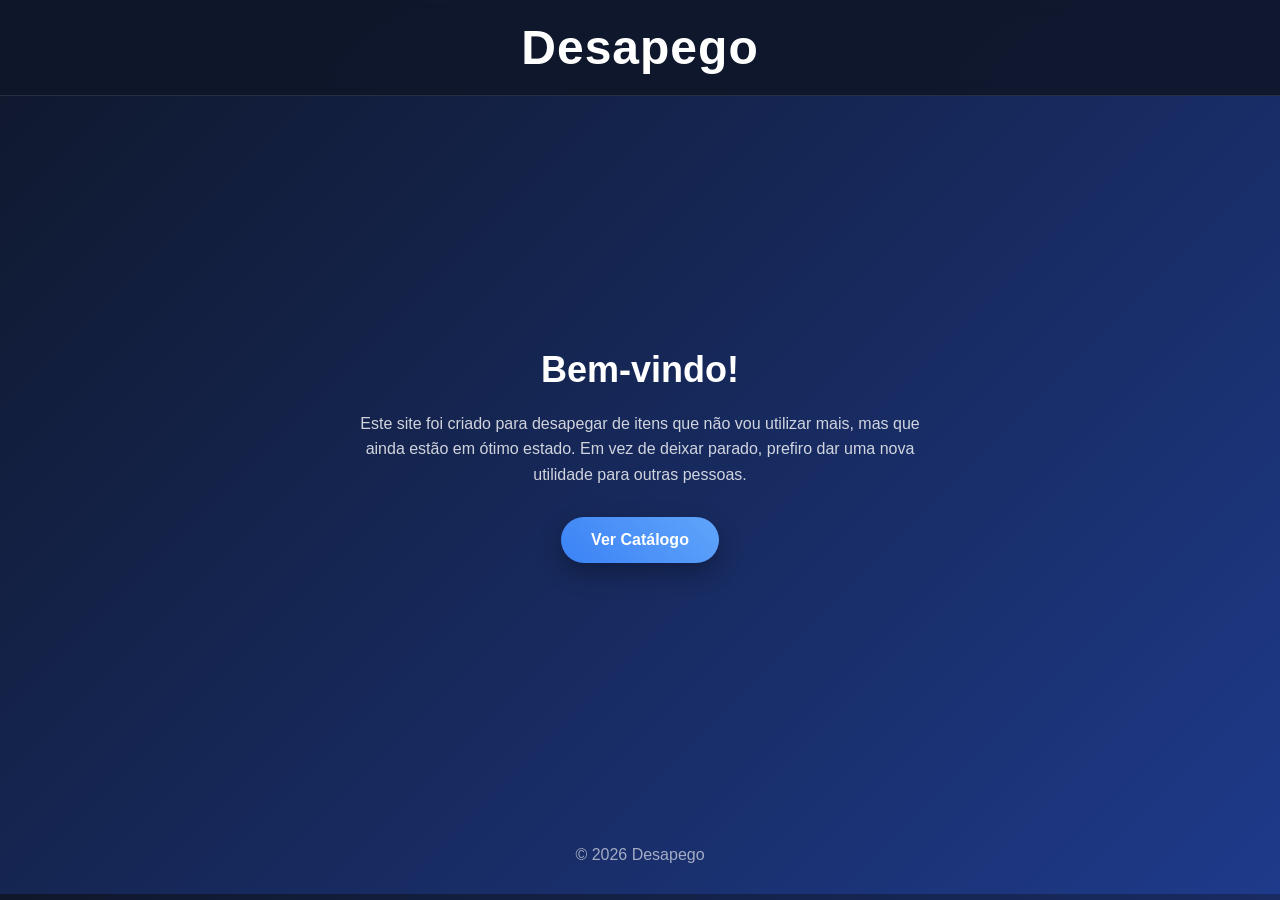
==== index.html @ f2d7bb3c "feito" ====
<!DOCTYPE html>
<html lang="pt-BR">
<head>
  <meta charset="UTF-8">
  <meta name="viewport" content="width=device-width, initial-scale=1.0">
  <title>Desapego</title>
  <link rel="stylesheet" href="style.css">
</head>
<body>

<header>
  <h1>Desapego</h1>
</header>

<section class="home">
  <h2>Bem-vindo!</h2>
  <p>
    Este site foi criado para desapegar de itens que não vou utilizar mais, mas que ainda estão em ótimo estado.
    Em vez de deixar parado, prefiro dar uma nova utilidade para outras pessoas.
  </p>

  <a href="catalogo.html" class="btn">Ver Catálogo</a>
</section>

<footer>
  <p>© 2026 Desapego</p>
</footer>

</body>
</html>
---- style.css ----
* {
  margin: 0;
  padding: 0;
  box-sizing: border-box;
  font-family: 'Segoe UI', sans-serif;
}

body {
  background: linear-gradient(135deg, #0f172a, #1e3a8a);
  color: #fff;
}

/* HEADER */
header {
  background: rgba(15, 23, 42, 0.9);
  backdrop-filter: blur(10px);
  padding: 20px;
  text-align: center;
  font-size: 24px;
  font-weight: bold;
  letter-spacing: 1px;
  border-bottom: 1px solid rgba(255,255,255,0.1);
}

/* HOME */
.home {
  min-height: 80vh;
  display: flex;
  flex-direction: column;
  justify-content: center;
  align-items: center;
  text-align: center;
  padding: 40px;
}

.home h2 {
  font-size: 36px;
  margin-bottom: 20px;
}

.home p {
  max-width: 600px;
  opacity: 0.8;
  line-height: 1.6;
}

/* BOTÃO */
.btn {
  margin-top: 30px;
  padding: 14px 30px;
  border-radius: 30px;
  background: linear-gradient(45deg, #3b82f6, #60a5fa);
  color: white;
  text-decoration: none;
  font-weight: bold;
  transition: 0.3s;
  box-shadow: 0 10px 25px rgba(0,0,0,0.3);
}

.btn:hover {
  transform: translateY(-3px);
  box-shadow: 0 15px 30px rgba(0,0,0,0.4);
}

/* CATÁLOGO */
.catalogo {
  display: grid;
  grid-template-columns: repeat(auto-fit, minmax(220px, 1fr));
  gap: 20px;
  padding: 40px;
}

/* CARD */
.card {
  background: rgba(255,255,255,0.05);
  backdrop-filter: blur(1px);
  border-radius: 15px;
  overflow: hidden;
  cursor: pointer;
  transition: 0.3s;
  border: 1px solid rgba(255,255,255,0.1);
}

.card:hover {
  transform: translateY(-8px) scale(1.02);
}

.card img {
  width: 100%;
  height: 180px;
  object-fit: cover;
}

.card h3 {
  margin: 15px;
}

.card p {
  margin: 0 15px 15px;
  opacity: 0.7;
}

/* MODAL */
.modal {
  display: none;
  position: fixed;
  top: 0;
  left: 0;
  width: 100%;
  height: 100%;
  background: rgba(0,0,0,0.8);
  backdrop-filter: blur(5px);
}

.modal-content {
  background: #020617;
  margin: 5% auto;
  padding: 25px;
  width: 90%;
  max-width: 420px;
  border-radius: 20px;
  text-align: center;
  animation: fadeIn 0.3s ease;
}

@keyframes fadeIn {
  from { opacity: 0; transform: translateY(20px);}
  to { opacity: 1; transform: translateY(0);}
}

.close {
  float: right;
  font-size: 22px;
  cursor: pointer;
}

/* ===== CARROSSEL CORRIGIDO ===== */

.carousel {
  position: relative;
  width: 100%;
  max-width: 320px;
  margin: 20px auto;
  display: flex;
  align-items: center;
  justify-content: center;
  overflow: hidden; /* ISSO EVITA IMAGENS SOLTAS */
}

.imagem-carrossel {
  width: 100%;
  height: 220px;
  object-fit: cover;
  border-radius: 12px;
}

/* BOTÕES */
.seta {
  position: absolute;
  top: 50%;
  transform: translateY(-50%);
  background: rgba(0,0,0,0.6);
  border: none;
  color: white;
  font-size: 20px;
  width: 35px;
  height: 35px;
  border-radius: 50%;
  cursor: pointer;
  z-index: 10;
}

.esquerda {
  left: 5px;
}

.direita {
  right: 5px;
}

/* FOOTER */
footer {
  text-align: center;
  padding: 30px;
  opacity: 0.6;
}
button {
    position: -webkit-sticky;
  padding: 10px 15px;
  background: #3b82f6;
  color: white;
  border: solid 5px rgba(251, 251, 251, 0.2);
  border-radius: 222px;
  cursor: pointer;
  margin-right: 1000px ;
}
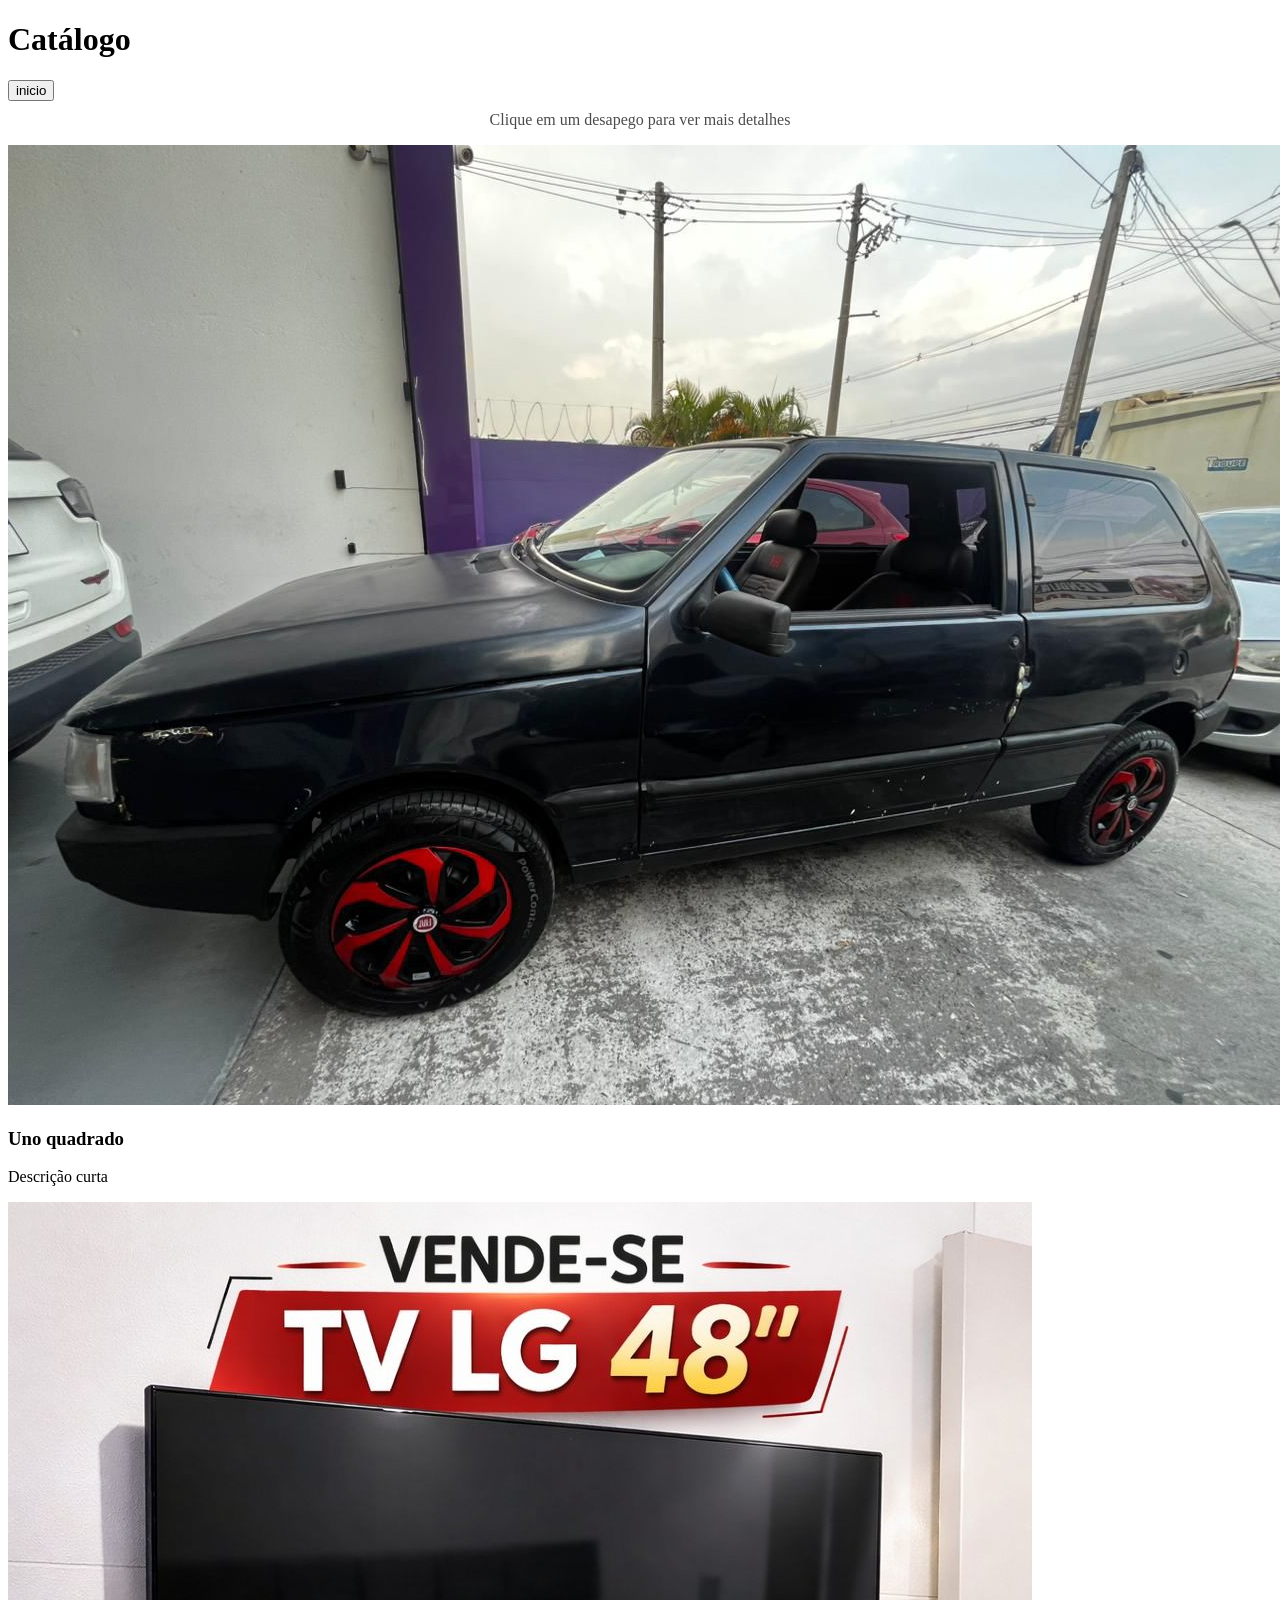
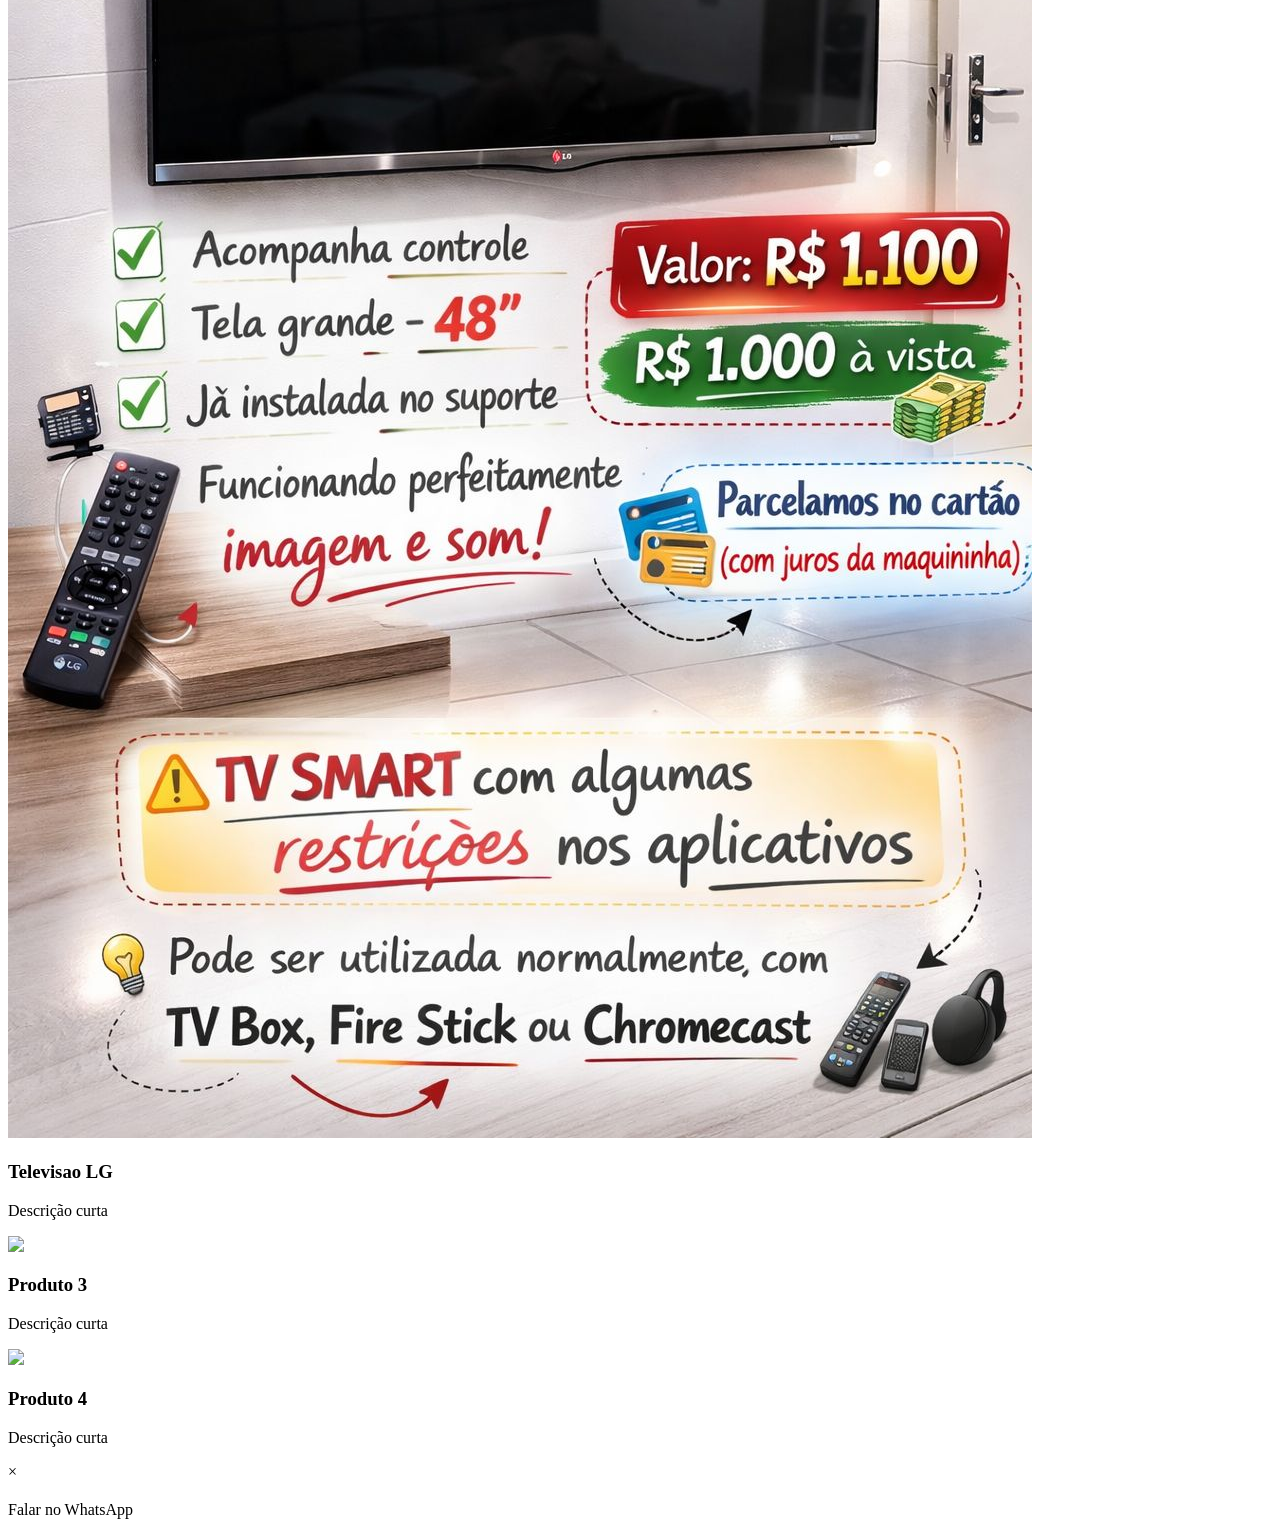
==== commit 59c33610: "Update index.html" ====
--- a/index.html
+++ b/index.html
@@ -3,28 +3,84 @@
 <head>
   <meta charset="UTF-8">
   <meta name="viewport" content="width=device-width, initial-scale=1.0">
-  <title>Desapego</title>
+  <title>Catálogo - Desapego</title>
   <link rel="stylesheet" href="style.css">
 </head>
 <body>
 
 <header>
-  <h1>Desapego</h1>
+    
+  <h1>Catálogo</h1>
+  <button id="btnInicio">inicio</button>
 </header>
+<body>
+    <p style="text-align:center; opacity:0.7; margin-top:10px;">
+  Clique em um desapego para ver mais detalhes
+</p>
+<section class="catalogo">
 
-<section class="home">
-  <h2>Bem-vindo!</h2>
-  <p>
-    Este site foi criado para desapegar de itens que não vou utilizar mais, mas que ainda estão em ótimo estado.
-    Em vez de deixar parado, prefiro dar uma nova utilidade para outras pessoas.
-  </p>
+  <div class="card" onclick="abrirModal('Uno quadrado', 'Produto em ótimo estado!', 
+  ['imagens_uno/uno1.jpeg',
+  'imagens_uno/uno2.jpeg',
+  'imagens_uno/uno3.jpeg',
+  'imagens_uno/uno4.jpeg',
+  'imagens_uno/uno5.jpeg',
+  'imagens_uno/uno6.jpeg',
+  'imagens_uno/uno7.jpeg',])">
+    <img src="imagens_uno/uno1.jpeg">
+   
+    <h3> Uno quadrado</h3>
+    <p>Descrição curta</p>
+  </div>
 
-  <a href="catalogo.html" class="btn">Ver Catálogo</a>
+  <div class="card" onclick="abrirModal('Televisao LG', 'Pouco usado!', 
+  ['imagenstv/tv1.jpeg',
+  'imagenstv/tv2.jpeg',
+  'imagenstv/tv3.jpeg',
+  'imagenstv/tv4.jpeg',])">
+    <img src="imagenstv/tv1.jpeg">
+    <h3>Televisao LG</h3>
+    <p>Descrição curta</p>
+  </div>
+
+  <div class="card" onclick="abrirModal('Produto 3', 'Bem conservado!', 
+  ['imagens_lava/lava1.jpg',
+  'imagens_lava/lava2.jpg',
+  'imagens_lava/lava3.jpg',
+  'imagens_lava/lava4.jpg',
+  'imagens_lava/lava5.jpg',])">
+
+    <img src="imagens_lava/lava1.jpg">
+    <h3>Produto 3</h3>
+    <p>Descrição curta</p>
+  </div>
+
+  <div class="card" onclick="abrirModal('Produto 4', 'Sem detalhes!', 
+  ['https://via.placeholder.com/309',
+  'https://via.placeholder.com/310',
+  'https://via.placeholder.com/311'])">
+    <img src="https://via.placeholder.com/300">
+    <h3>Produto 4</h3>
+    <p>Descrição curta</p>
+  </div>
+
 </section>
 
-<footer>
-  <p>© 2026 Desapego</p>
-</footer>
+<!-- MODAL -->
+<div id="modal" class="modal">
+  <div class="modal-content">
+    <span class="close" onclick="fecharModal()">&times;</span>
+    <h2 id="titulo"></h2>
+    <p id="descricao"></p>
 
+    <div id="carousel-container" class="carousel">
+        
+    </div>
+
+    <a id="whatsapp" target="_blank" class="btn">Falar no WhatsApp</a>
+  </div>
+</div>
+
+<script src="script.js"></script>
 </body>
-</html>+</html>
--- a/style.css
+++ b/style.css
@@ -1,196 +1,45 @@
-* {
-  margin: 0;
-  padding: 0;
-  box-sizing: border-box;
-  font-family: 'Segoe UI', sans-serif;
+let imagens = [];
+let index = 0;
+
+function abrirModal(nome, descricao, imgs) {
+  document.getElementById("modal").style.display = "flex";
+  document.getElementById("titulo").innerText = nome;
+  document.getElementById("descricao").innerText = descricao;
+
+  imagens = imgs;
+  index = 0;
+
+  renderCarrossel();
+
+  document.getElementById("whatsapp").href =
+    "https://wa.me/5511947958699?text=Olá, tenho interesse em " + nome;
 }
 
-body {
-  background: linear-gradient(135deg, #0f172a, #1e3a8a);
-  color: #fff;
+function fecharModal() {
+  document.getElementById("modal").style.display = "none";
 }
 
-/* HEADER */
-header {
-  background: rgba(15, 23, 42, 0.9);
-  backdrop-filter: blur(10px);
-  padding: 20px;
-  text-align: center;
-  font-size: 24px;
-  font-weight: bold;
-  letter-spacing: 1px;
-  border-bottom: 1px solid rgba(255,255,255,0.1);
+function renderCarrossel() {
+  const container = document.getElementById("carousel-container");
+
+  if (!container) return;
+
+  container.innerHTML = `
+    <button class="seta esquerda" onclick="anterior()">❮</button>
+    <img src="${imagens[index]}" class="imagem-carrossel">
+    <button class="seta direita" onclick="proxima()">❯</button>
+  `;
+}
+function proxima() {
+  index = (index + 1) % imagens.length;
+  renderCarrossel();
 }
 
-/* HOME */
-.home {
-  min-height: 80vh;
-  display: flex;
-  flex-direction: column;
-  justify-content: center;
-  align-items: center;
-  text-align: center;
-  padding: 40px;
+function anterior() {
+  index = (index - 1 + imagens.length) % imagens.length;
+  renderCarrossel();
 }
-
-.home h2 {
-  font-size: 36px;
-  margin-bottom: 20px;
-}
-
-.home p {
-  max-width: 600px;
-  opacity: 0.8;
-  line-height: 1.6;
-}
-
-/* BOTÃO */
-.btn {
-  margin-top: 30px;
-  padding: 14px 30px;
-  border-radius: 30px;
-  background: linear-gradient(45deg, #3b82f6, #60a5fa);
-  color: white;
-  text-decoration: none;
-  font-weight: bold;
-  transition: 0.3s;
-  box-shadow: 0 10px 25px rgba(0,0,0,0.3);
-}
-
-.btn:hover {
-  transform: translateY(-3px);
-  box-shadow: 0 15px 30px rgba(0,0,0,0.4);
-}
-
-/* CATÁLOGO */
-.catalogo {
-  display: grid;
-  grid-template-columns: repeat(auto-fit, minmax(220px, 1fr));
-  gap: 20px;
-  padding: 40px;
-}
-
-/* CARD */
-.card {
-  background: rgba(255,255,255,0.05);
-  backdrop-filter: blur(1px);
-  border-radius: 15px;
-  overflow: hidden;
-  cursor: pointer;
-  transition: 0.3s;
-  border: 1px solid rgba(255,255,255,0.1);
-}
-
-.card:hover {
-  transform: translateY(-8px) scale(1.02);
-}
-
-.card img {
-  width: 100%;
-  height: 180px;
-  object-fit: cover;
-}
-
-.card h3 {
-  margin: 15px;
-}
-
-.card p {
-  margin: 0 15px 15px;
-  opacity: 0.7;
-}
-
-/* MODAL */
-.modal {
-  display: none;
-  position: fixed;
-  top: 0;
-  left: 0;
-  width: 100%;
-  height: 100%;
-  background: rgba(0,0,0,0.8);
-  backdrop-filter: blur(5px);
-}
-
-.modal-content {
-  background: #020617;
-  margin: 5% auto;
-  padding: 25px;
-  width: 90%;
-  max-width: 420px;
-  border-radius: 20px;
-  text-align: center;
-  animation: fadeIn 0.3s ease;
-}
-
-@keyframes fadeIn {
-  from { opacity: 0; transform: translateY(20px);}
-  to { opacity: 1; transform: translateY(0);}
-}
-
-.close {
-  float: right;
-  font-size: 22px;
-  cursor: pointer;
-}
-
-/* ===== CARROSSEL CORRIGIDO ===== */
-
-.carousel {
-  position: relative;
-  width: 100%;
-  max-width: 320px;
-  margin: 20px auto;
-  display: flex;
-  align-items: center;
-  justify-content: center;
-  overflow: hidden; /* ISSO EVITA IMAGENS SOLTAS */
-}
-
-.imagem-carrossel {
-  width: 100%;
-  height: 220px;
-  object-fit: cover;
-  border-radius: 12px;
-}
-
-/* BOTÕES */
-.seta {
-  position: absolute;
-  top: 50%;
-  transform: translateY(-50%);
-  background: rgba(0,0,0,0.6);
-  border: none;
-  color: white;
-  font-size: 20px;
-  width: 35px;
-  height: 35px;
-  border-radius: 50%;
-  cursor: pointer;
-  z-index: 10;
-}
-
-.esquerda {
-  left: 5px;
-}
-
-.direita {
-  right: 5px;
-}
-
-/* FOOTER */
-footer {
-  text-align: center;
-  padding: 30px;
-  opacity: 0.6;
-}
-button {
-    position: -webkit-sticky;
-  padding: 10px 15px;
-  background: #3b82f6;
-  color: white;
-  border: solid 5px rgba(251, 251, 251, 0.2);
-  border-radius: 222px;
-  cursor: pointer;
-  margin-right: 1000px ;
-}+let inicio = document.getElementById("btnInicio");
+inicio.addEventListener("click", function() {
+  window.location.href = "index.html";
+});
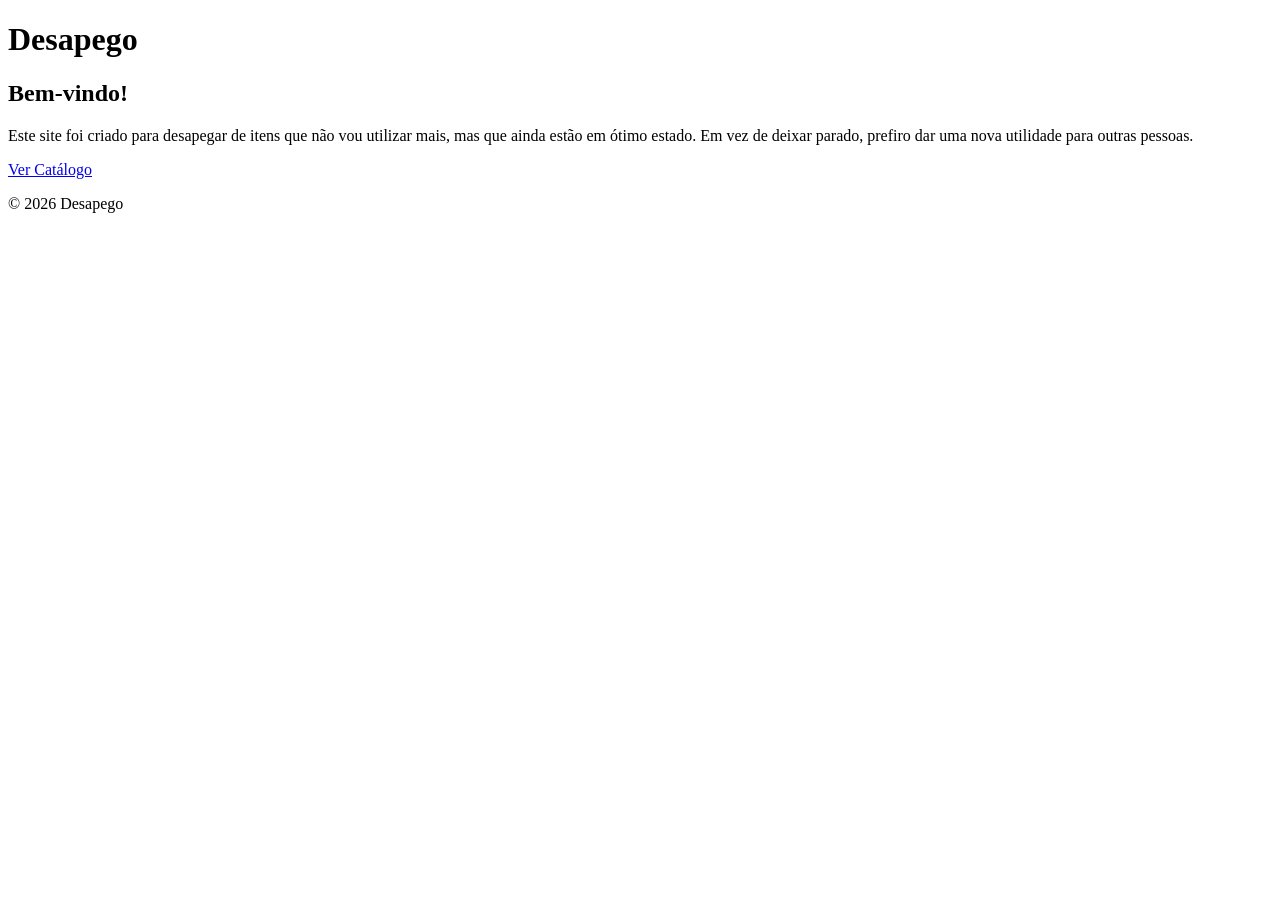
==== commit 9288f7cc: "Update index.html" ====
--- a/index.html
+++ b/index.html
@@ -3,84 +3,28 @@
 <head>
   <meta charset="UTF-8">
   <meta name="viewport" content="width=device-width, initial-scale=1.0">
-  <title>Catálogo - Desapego</title>
+  <title>Desapego</title>
   <link rel="stylesheet" href="style.css">
 </head>
 <body>
 
 <header>
-    
-  <h1>Catálogo</h1>
-  <button id="btnInicio">inicio</button>
+  <h1>Desapego</h1>
 </header>
-<body>
-    <p style="text-align:center; opacity:0.7; margin-top:10px;">
-  Clique em um desapego para ver mais detalhes
-</p>
-<section class="catalogo">
 
-  <div class="card" onclick="abrirModal('Uno quadrado', 'Produto em ótimo estado!', 
-  ['imagens_uno/uno1.jpeg',
-  'imagens_uno/uno2.jpeg',
-  'imagens_uno/uno3.jpeg',
-  'imagens_uno/uno4.jpeg',
-  'imagens_uno/uno5.jpeg',
-  'imagens_uno/uno6.jpeg',
-  'imagens_uno/uno7.jpeg',])">
-    <img src="imagens_uno/uno1.jpeg">
-   
-    <h3> Uno quadrado</h3>
-    <p>Descrição curta</p>
-  </div>
+<section class="home">
+  <h2>Bem-vindo!</h2>
+  <p>
+    Este site foi criado para desapegar de itens que não vou utilizar mais, mas que ainda estão em ótimo estado.
+    Em vez de deixar parado, prefiro dar uma nova utilidade para outras pessoas.
+  </p>
 
-  <div class="card" onclick="abrirModal('Televisao LG', 'Pouco usado!', 
-  ['imagenstv/tv1.jpeg',
-  'imagenstv/tv2.jpeg',
-  'imagenstv/tv3.jpeg',
-  'imagenstv/tv4.jpeg',])">
-    <img src="imagenstv/tv1.jpeg">
-    <h3>Televisao LG</h3>
-    <p>Descrição curta</p>
-  </div>
-
-  <div class="card" onclick="abrirModal('Produto 3', 'Bem conservado!', 
-  ['imagens_lava/lava1.jpg',
-  'imagens_lava/lava2.jpg',
-  'imagens_lava/lava3.jpg',
-  'imagens_lava/lava4.jpg',
-  'imagens_lava/lava5.jpg',])">
-
-    <img src="imagens_lava/lava1.jpg">
-    <h3>Produto 3</h3>
-    <p>Descrição curta</p>
-  </div>
-
-  <div class="card" onclick="abrirModal('Produto 4', 'Sem detalhes!', 
-  ['https://via.placeholder.com/309',
-  'https://via.placeholder.com/310',
-  'https://via.placeholder.com/311'])">
-    <img src="https://via.placeholder.com/300">
-    <h3>Produto 4</h3>
-    <p>Descrição curta</p>
-  </div>
-
+  <a href="catalogo.html" class="btn">Ver Catálogo</a>
 </section>
 
-<!-- MODAL -->
-<div id="modal" class="modal">
-  <div class="modal-content">
-    <span class="close" onclick="fecharModal()">&times;</span>
-    <h2 id="titulo"></h2>
-    <p id="descricao"></p>
+<footer>
+  <p>© 2026 Desapego</p>
+</footer>
 
-    <div id="carousel-container" class="carousel">
-        
-    </div>
-
-    <a id="whatsapp" target="_blank" class="btn">Falar no WhatsApp</a>
-  </div>
-</div>
-
-<script src="script.js"></script>
 </body>
 </html>
